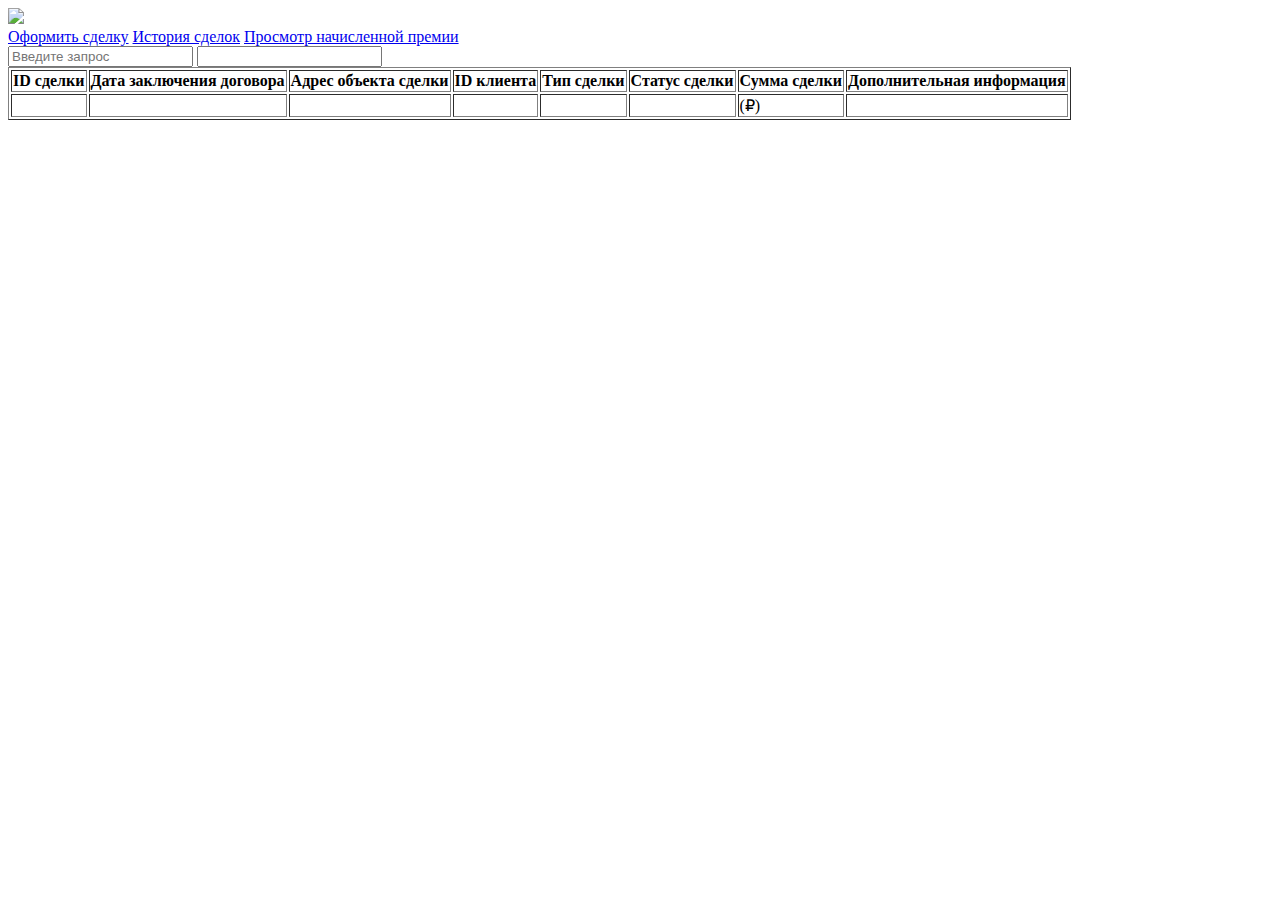
==== Sait big/deal-history.html @ 3d9607a6 "MaybeLastVersionSait" ====
<?
require_once "connect.php"
?>
<!DOCTYPE HTML>
<html>
 <head>
    <meta charset="UTF-8">
    <title>Пример веб-страницы</title>
    <link rel="stylesheet" href="../static/css/Main.css">


 </head>
 <body>
        <div class="Top-bar">
            <a href="Main.html"><img src=../images/logored.png class="logo"></a>
        </div>
            <div class="nav-buttons">
                <a role="button" class="category-button" href="index.html">Оформить сделку</a>
                <a role="button" class="category-button" href="deal-history.html">История сделок</a>
                <a role="button" class="category-button" href="look-awards.html">Просмотр начисленной премии</a>
            </div>
            <div class="Block-deal">
                <form action="" method="get">
                    <input id="search" type="search" name="history-search" maxlength="100" placeholder="Введите запрос">
                    <input id="search-select" type="select">
                    <table border="1">
                        <thead>
                          <tr>
                            <th>ID сделки</th>
                            <th>Дата заключения договора</th>
                            <th>Адрес объекта сделки</th>
                            <th>ID клиента</th>
                            <th>Тип сделки</th>
                            <th>Статус сделки</th>
                            <th>Сумма сделки</th>
                            <th>Дополнительная информация</th>
                          </tr>
                        </thead>
                       
                        <tbody>
                         <?
                        $deals=mysqli_query($conn,"SELECT * FROM `deals_history`  WHERE `staff_id`=1");
                        $deals=mysqli_fetch_all($deals);
                        foreach($deals as $deal){
                            ?>
                            <tr>
                                <td><?=$deal[0]?></td>  <!--#deal_id -->
                                <td><?=$deal[1]?></td> <!-- #date-->
                                <td><?=$deal[5]?></td> <!--#adres -->
                                <td><?=$deal[4]?></td> <!--#id_client -->
                                <td><?=$deal[2]?></td> <!--#deal_typy -->
                                <td><?=$deal[6]?></td> <!--#deal_state -->
                                <td><?=$deal[3]?>(₽)</td> <!--#deal_price -->
                                <td><?=$deal[8]?></td> <!-- #info-->
                            </tr>
                            <?
                        }
                        ?>
                        </tbody>
                    </table>
                </form>
            </div>
</body>
</html>
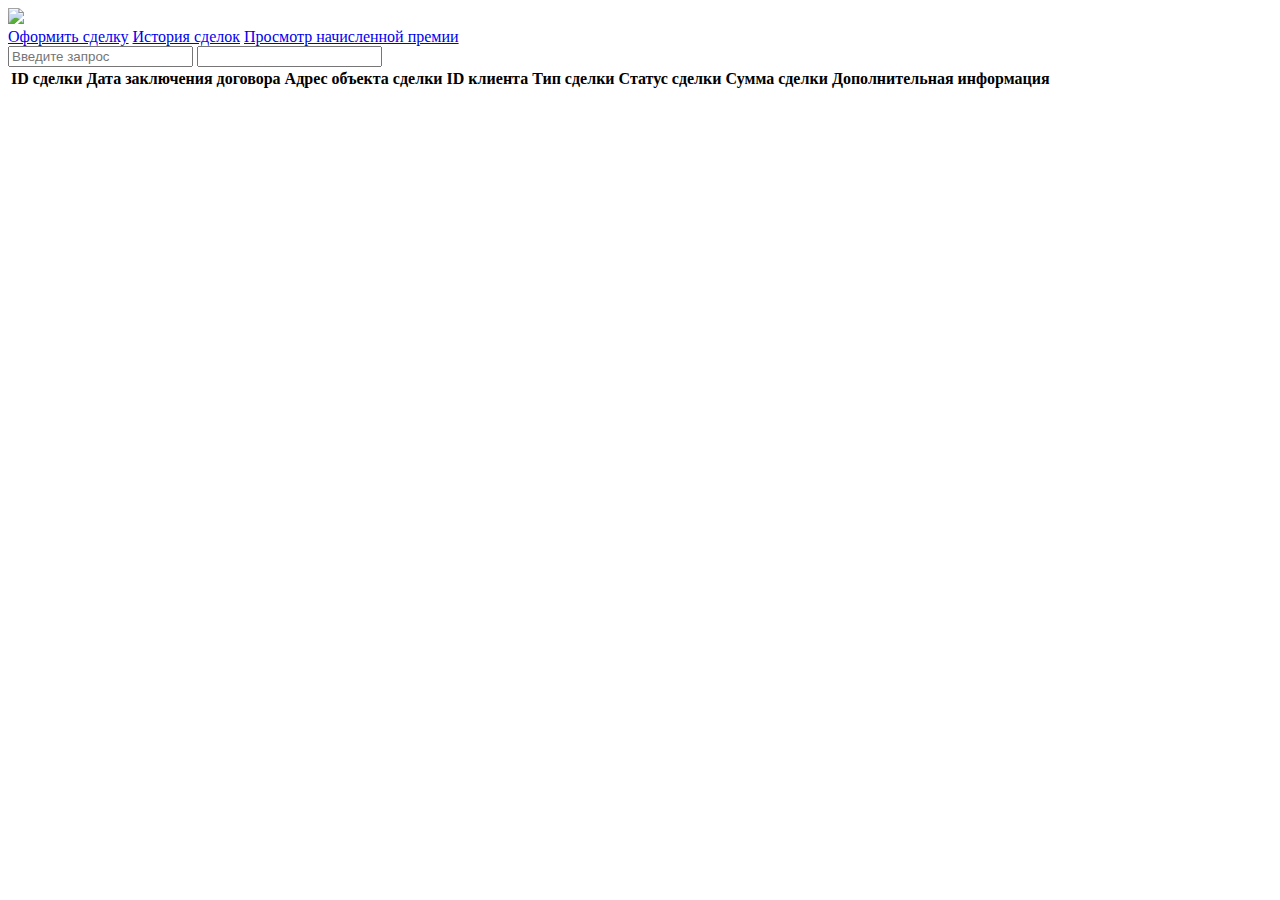
==== commit 787174a6: "Version reiltor done" ====
--- a/Sait big/deal-history.html
+++ b/Sait big/deal-history.html
@@ -1,18 +1,13 @@
-<?
-require_once "connect.php"
-?>
-<!DOCTYPE HTML>
+<!DOCTYPE HTML> 
 <html>
  <head>
     <meta charset="UTF-8">
-    <title>Пример веб-страницы</title>
-    <link rel="stylesheet" href="../static/css/Main.css">
-
-
+    <title>История сделок</title>
+    <link rel="stylesheet" href="/static/css/Main.css">
  </head>
  <body>
         <div class="Top-bar">
-            <a href="Main.html"><img src=../images/logored.png class="logo"></a>
+            <a href="Main.html"><img src="/images/logored.png" class="logo"></a>
         </div>
             <div class="nav-buttons">
                 <a role="button" class="category-button" href="index.html">Оформить сделку</a>
@@ -23,41 +18,28 @@
                 <form action="" method="get">
                     <input id="search" type="search" name="history-search" maxlength="100" placeholder="Введите запрос">
                     <input id="search-select" type="select">
-                    <table border="1">
-                        <thead>
-                          <tr>
-                            <th>ID сделки</th>
-                            <th>Дата заключения договора</th>
-                            <th>Адрес объекта сделки</th>
-                            <th>ID клиента</th>
-                            <th>Тип сделки</th>
-                            <th>Статус сделки</th>
-                            <th>Сумма сделки</th>
-                            <th>Дополнительная информация</th>
-                          </tr>
-                        </thead>
-                       
-                        <tbody>
-                         <?
-                        $deals=mysqli_query($conn,"SELECT * FROM `deals_history`  WHERE `staff_id`=1");
-                        $deals=mysqli_fetch_all($deals);
-                        foreach($deals as $deal){
-                            ?>
+                    <div class="scroll-table">
+                        <table>
+                            <thead>
                             <tr>
-                                <td><?=$deal[0]?></td>  <!--#deal_id -->
-                                <td><?=$deal[1]?></td> <!-- #date-->
-                                <td><?=$deal[5]?></td> <!--#adres -->
-                                <td><?=$deal[4]?></td> <!--#id_client -->
-                                <td><?=$deal[2]?></td> <!--#deal_typy -->
-                                <td><?=$deal[6]?></td> <!--#deal_state -->
-                                <td><?=$deal[3]?>(₽)</td> <!--#deal_price -->
-                                <td><?=$deal[8]?></td> <!-- #info-->
+                                <th>ID сделки</th>
+                                <th>Дата заключения договора</th>
+                                <th>Адрес объекта сделки</th>
+                                <th>ID клиента</th>
+                                <th>Тип сделки</th>
+                                <th>Статус сделки</th>
+                                <th>Сумма сделки</th>
+                                <th>Дополнительная информация</th>
                             </tr>
-                            <?
-                        }
-                        ?>
-                        </tbody>
-                    </table>
+                            </thead>
+                        </table>
+                            <div class="scroll-table-body">
+                                <table>
+                                    <tbody>
+                                    </tbody>
+                                </table>
+                            </div>
+                    </div>
                 </form>
             </div>
 </body>
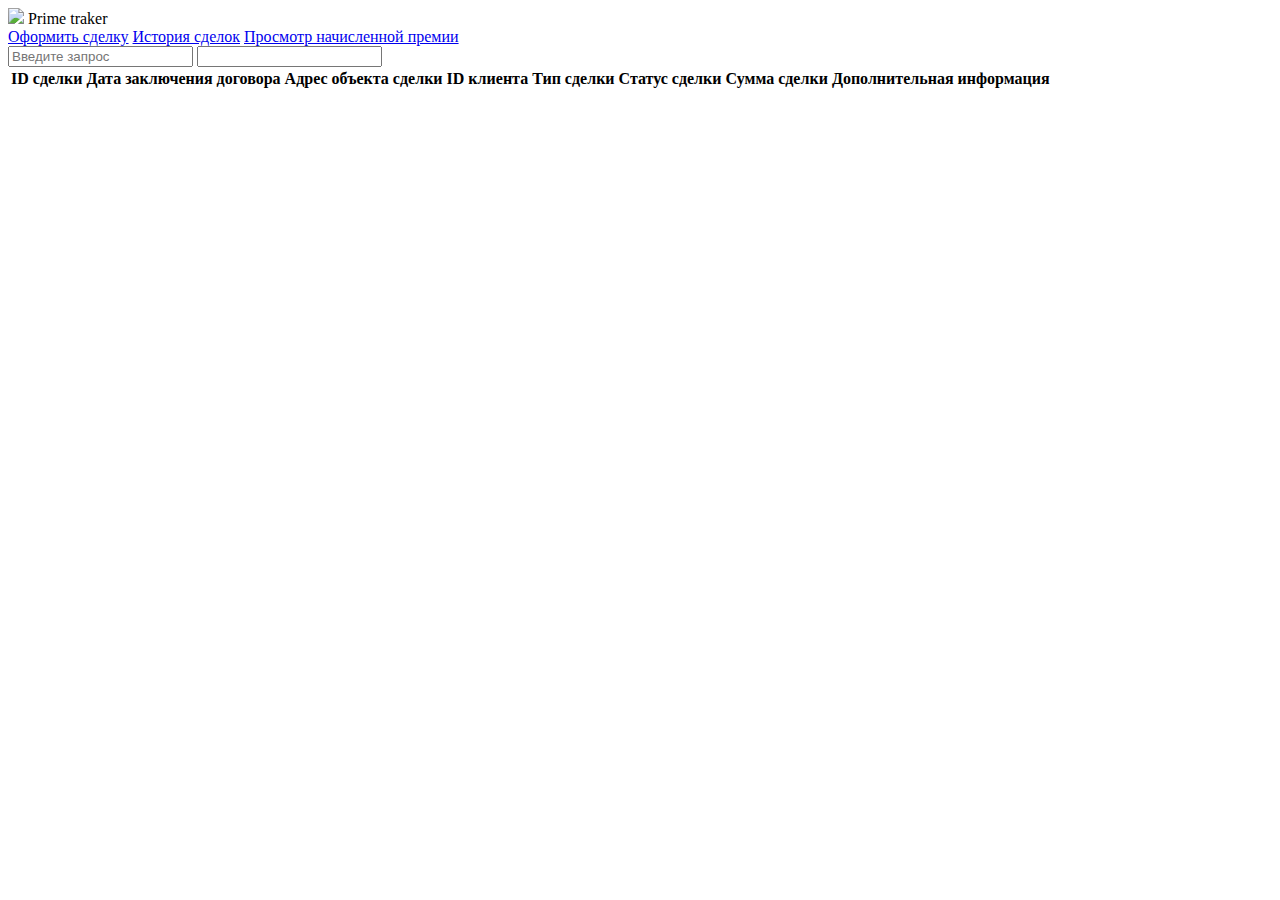
==== commit bfd44a03: "rieltor version done finish 100%" ====
--- a/Sait big/deal-history.html
+++ b/Sait big/deal-history.html
@@ -7,7 +7,8 @@
  </head>
  <body>
         <div class="Top-bar">
-            <a href="Main.html"><img src="/images/logored.png" class="logo"></a>
+            <a href="/Logout.html"><img src="/images/logored.png" class="logo"></a>
+            <span class="logo-name">Prime traker</span>
         </div>
             <div class="nav-buttons">
                 <a role="button" class="category-button" href="index.html">Оформить сделку</a>
